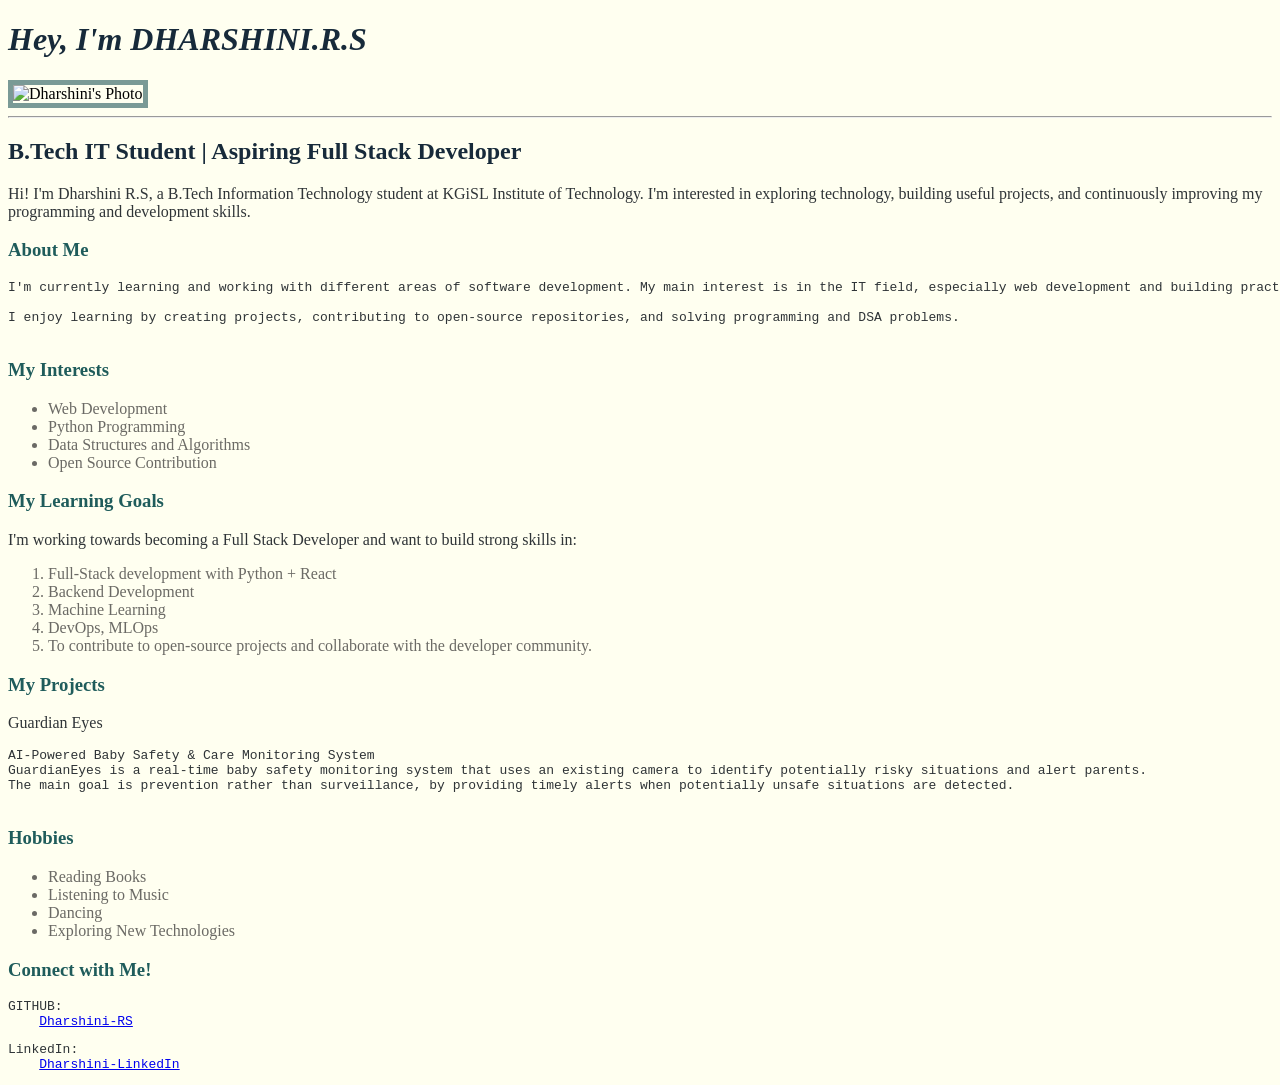
==== my.html @ 04bc717d "HTML basics" ====
<!DOCTYPE html>
<html>
    <head>
        <title>Dharsh</title>
    </head>
    <body style="background-color:ivory;">
        <h1 style="color: #172a3a; font-family: 'Playfair Display', serif; font-style: italic;"> Hey, I'm DHARSHINI.R.S</h1>
        <img src="Images/Photo.png" 
        height="200px"
        width="200px" alt="Dharshini's Photo"
        style="border: 5px solid #7a9a96 ">
        <hr>
        <h2 style="color: #172a3a;">B.Tech IT Student | Aspiring Full Stack Developer</h2>
        <p style="color:#2f3437;">Hi! I'm Dharshini R.S, a B.Tech Information Technology student at KGiSL Institute of Technology. I'm interested in exploring technology, building useful projects, and continuously improving my programming and development skills.</p>
        <h3 style="color:#1f5c5b;">About Me</h3>
        <pre style="color:#2f3437;">I'm currently learning and working with different areas of software development. My main interest is in the IT field, especially web development and building practical applications.
        
I enjoy learning by creating projects, contributing to open-source repositories, and solving programming and DSA problems.
        </pre>
        <h3 style="color:#1f5c5b;">My Interests</h3>
        <ul style="color:#172a3a;">
            <li style="color:#6b6a65;">Web Development</li>
            <li style="color:#6b6a65;">Python Programming</li>
            <li style="color:#6b6a65;">Data Structures and Algorithms</li>
            <li style="color:#6b6a65;">Open Source Contribution</li>
        </ul>
        <h3 style="color:#1f5c5b;">My Learning Goals</h3>
        <p style="color:#2f3437;">I'm working towards becoming a Full Stack Developer and want to build strong skills in:</p>
        <ol style="color:#2f3437;">
            <li style="color:#6b6a65;">Full-Stack development with Python + React</li>
            <li style="color:#6b6a65;">Backend Development</li>
            <li style="color:#6b6a65;">Machine Learning</li>
            <li style="color:#6b6a65;">DevOps, MLOps</li>
            <li style="color:#6b6a65;">To contribute to open-source projects and collaborate with the developer community.</li>
        </ol>
        <h3 style="color:#1f5c5b;">My Projects</h3>
        <p style="color:#2f3437;">Guardian Eyes</p>
        <pre style="color:#2f3437;">AI-Powered Baby Safety & Care Monitoring System
GuardianEyes is a real-time baby safety monitoring system that uses an existing camera to identify potentially risky situations and alert parents.
The main goal is prevention rather than surveillance, by providing timely alerts when potentially unsafe situations are detected.
        </pre>
        <h3 style="color:#1f5c5b;">Hobbies</h3>
        <ul style="color:#172a3a;">
            <li style="color:#6b6a65;">Reading Books</li>
            <li style="color:#6b6a65;">Listening to Music</li>
            <li style="color:#6b6a65;">Dancing</li>
            <li style="color:#6b6a65;">Exploring New Technologies</li>
        </ul>
        <h3 style="color:#1f5c5b;">Connect with Me!</h3>
        <pre style="color:#2f3437;">GITHUB: 
    <a href="https://github.com/Dharshini-RS03">Dharshini-RS</a></pre>
        <pre style="color:#2f3437;">LinkedIn: 
    <a href="https://www.linkedin.com/in/dharshini-rs-715933377/">Dharshini-LinkedIn</a></pre>
    </body>
</html>
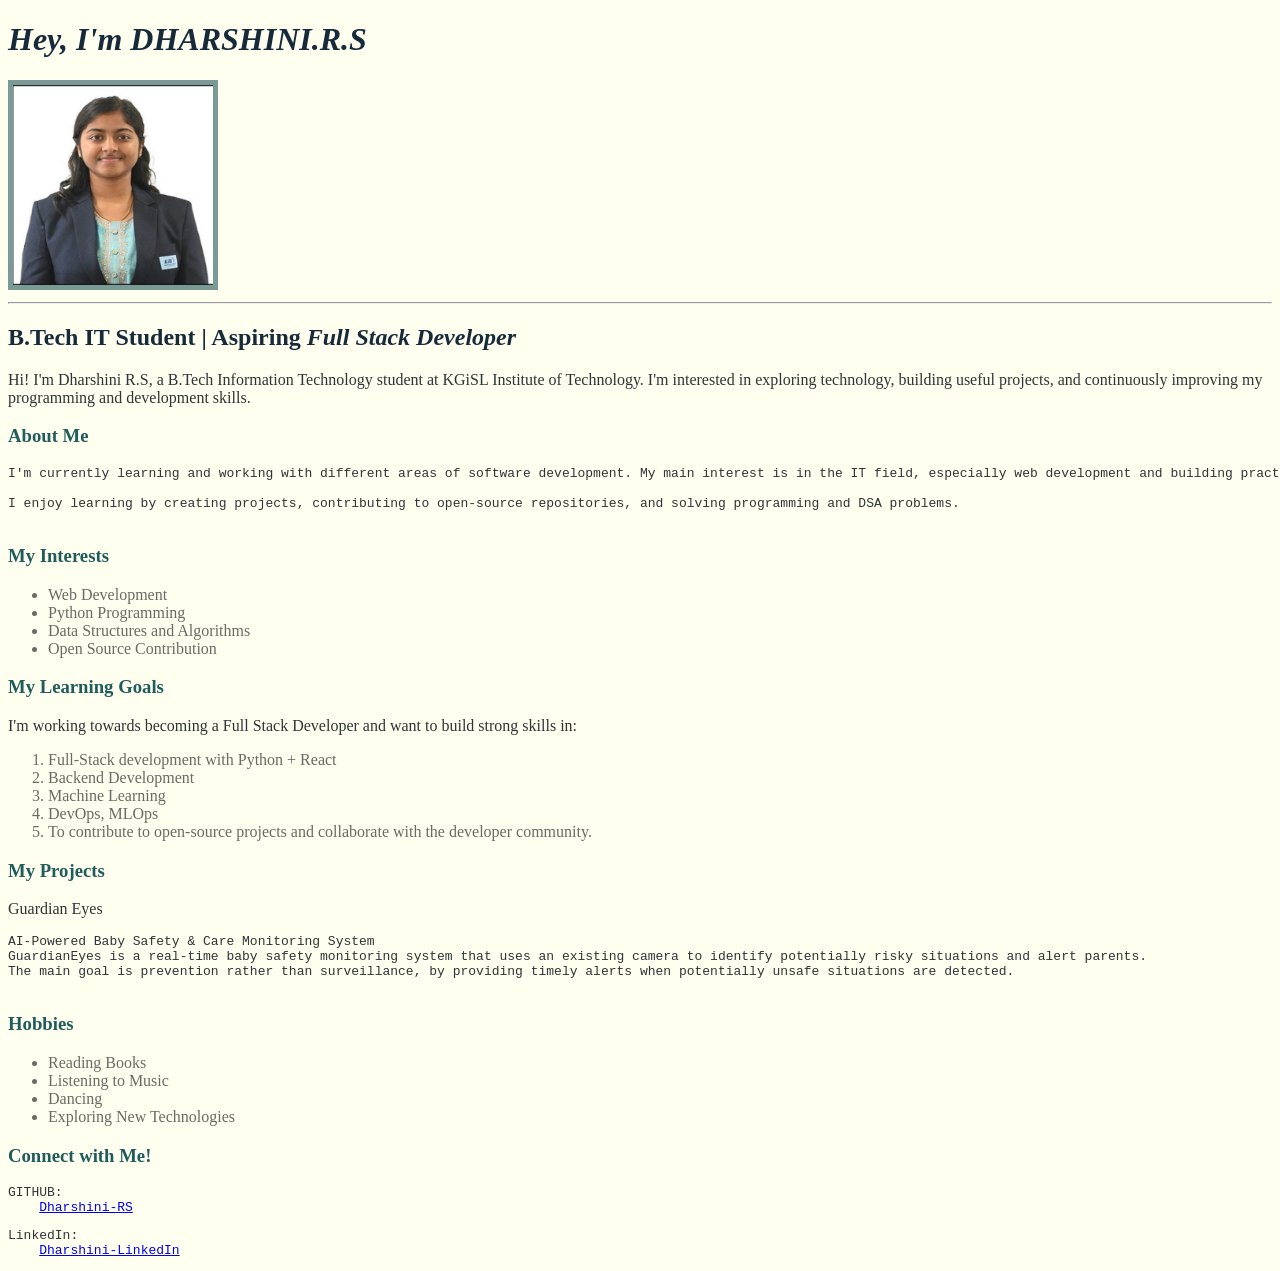
==== commit 65ad041e: "font" ====
--- a/my.html
+++ b/my.html
@@ -8,9 +8,10 @@
         <img src="Images/Photo.png" 
         height="200px"
         width="200px" alt="Dharshini's Photo"
-        style="border: 5px solid #7a9a96 ">
+        style="border: 5px solid #7a9a96 "
+        title="Dharshini.R.S">
         <hr>
-        <h2 style="color: #172a3a;">B.Tech IT Student | Aspiring Full Stack Developer</h2>
+        <h2 style="color: #172a3a;">B.Tech IT Student | Aspiring <i>Full Stack Developer</i></h2>
         <p style="color:#2f3437;">Hi! I'm Dharshini R.S, a B.Tech Information Technology student at KGiSL Institute of Technology. I'm interested in exploring technology, building useful projects, and continuously improving my programming and development skills.</p>
         <h3 style="color:#1f5c5b;">About Me</h3>
         <pre style="color:#2f3437;">I'm currently learning and working with different areas of software development. My main interest is in the IT field, especially web development and building practical applications.
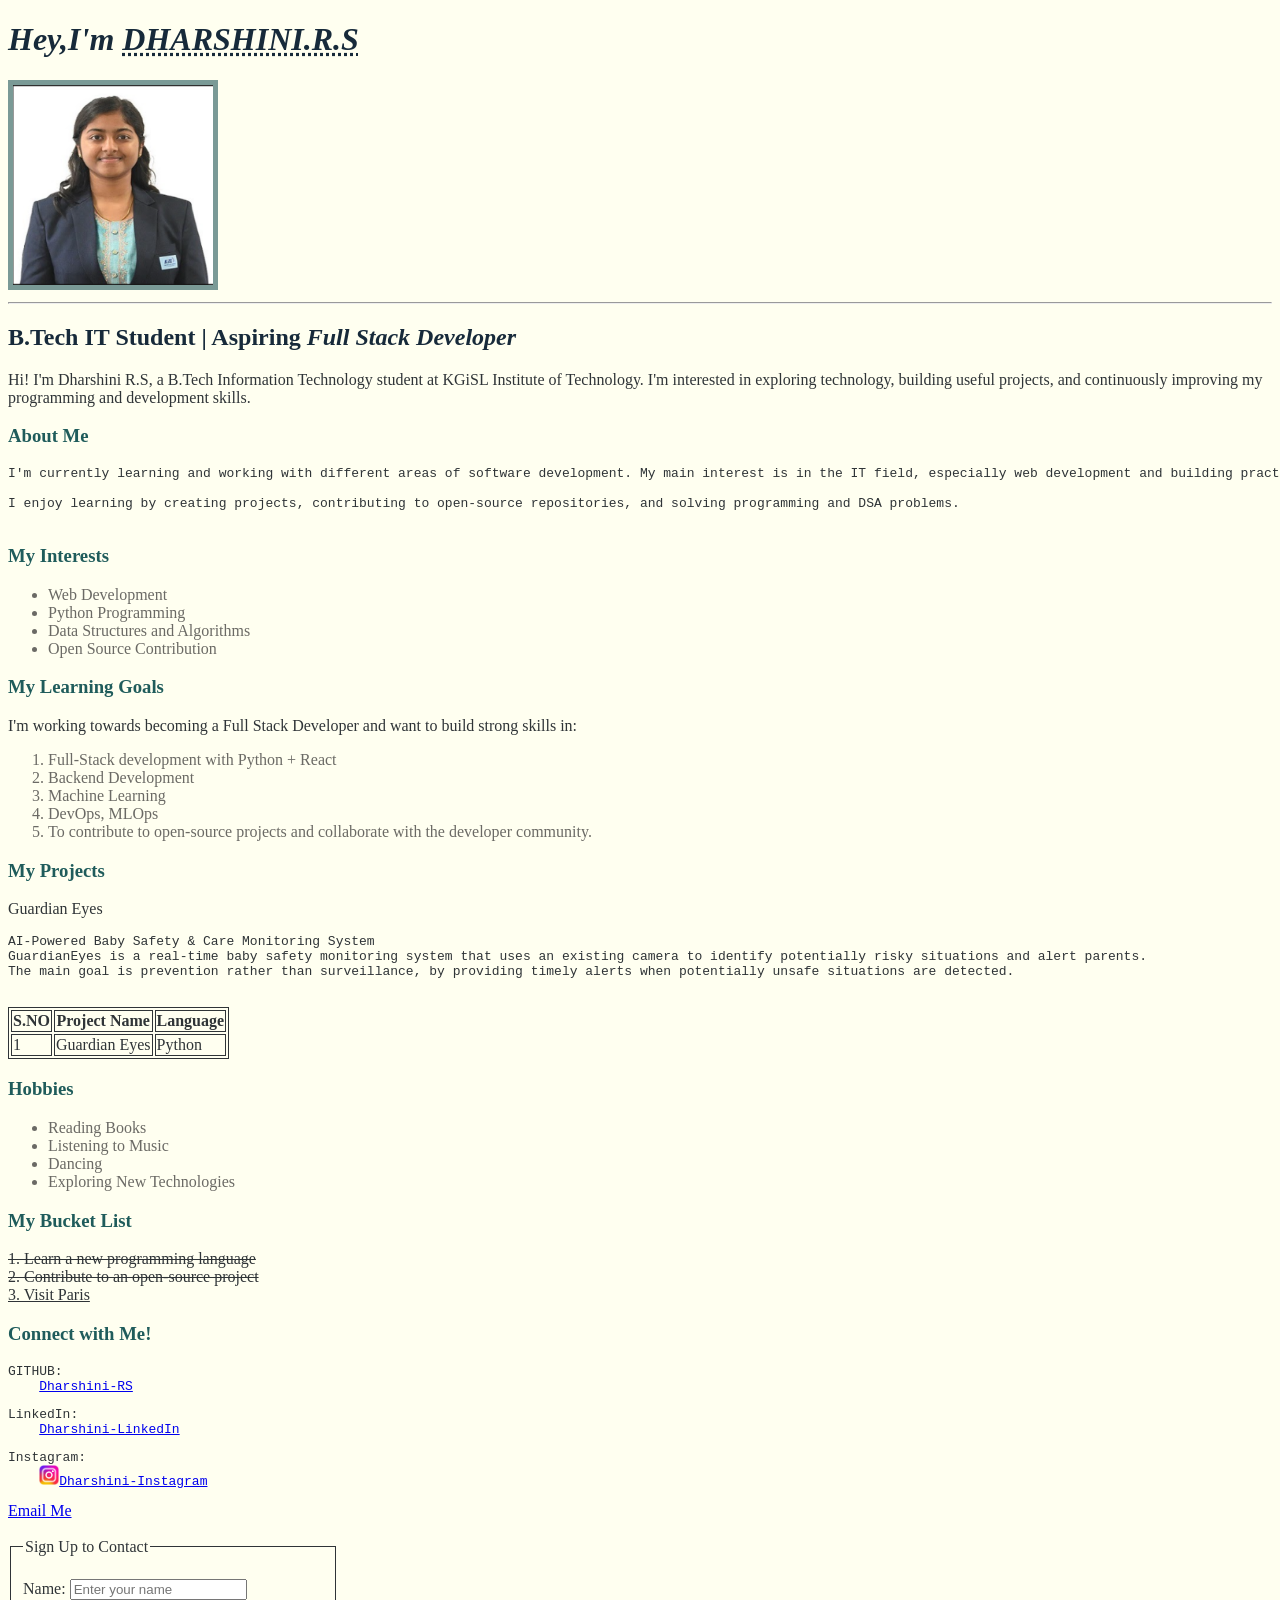
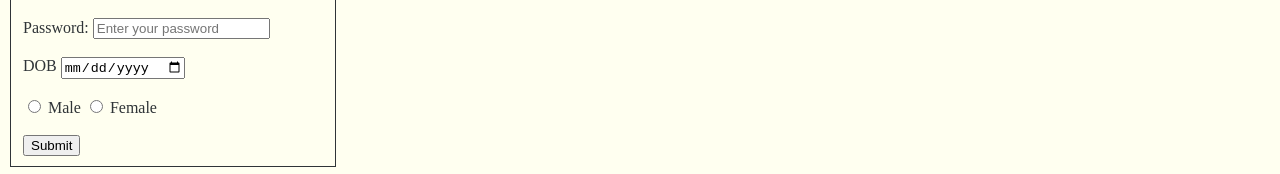
==== commit 71778d12: "My html practice" ====
--- a/my.html
+++ b/my.html
@@ -2,9 +2,10 @@
 <html>
     <head>
         <title>Dharsh</title>
+        <link rel="icon" type="image/x-icon" href="Images/Logo.jpg">
     </head>
     <body style="background-color:ivory;">
-        <h1 style="color: #172a3a; font-family: 'Playfair Display', serif; font-style: italic;"> Hey, I'm DHARSHINI.R.S</h1>
+        <h1 style="color: #172a3a; font-family: 'Playfair Display', serif; font-style: italic;"> Hey,I'm <abbr title="Dharshini Rathnapriya Sivakumar">DHARSHINI.R.S</abbr></h1>
         <img src="Images/Photo.png" 
         height="200px"
         width="200px" alt="Dharshini's Photo"
@@ -19,7 +20,7 @@
 I enjoy learning by creating projects, contributing to open-source repositories, and solving programming and DSA problems.
         </pre>
         <h3 style="color:#1f5c5b;">My Interests</h3>
-        <ul style="color:#172a3a;">
+        <ul style="color:#172a3a;" style="list-style-type:circle;">
             <li style="color:#6b6a65;">Web Development</li>
             <li style="color:#6b6a65;">Python Programming</li>
             <li style="color:#6b6a65;">Data Structures and Algorithms</li>
@@ -40,6 +41,22 @@
 GuardianEyes is a real-time baby safety monitoring system that uses an existing camera to identify potentially risky situations and alert parents.
 The main goal is prevention rather than surveillance, by providing timely alerts when potentially unsafe situations are detected.
         </pre>
+        <table style="border: 1px solid #2f3437; color:#2f3437;">
+            <thead>
+                <tr>
+                    <th style="border: 1px solid #2f3437;">S.NO</th>
+                    <th style="border: 1px solid #2f3437;">Project Name</th>
+                    <th style="border: 1px solid #2f3437;">Language</th>
+                </tr>
+            </thead>
+            <tbody>
+                <tr>
+                    <td style="border: 1px solid #2f3437;">1</td>
+                    <td style="border: 1px solid #2f3437;">Guardian Eyes</td>
+                    <td style="border: 1px solid #2f3437;">Python</td>
+                </tr>
+            </tbody>
+        </table>
         <h3 style="color:#1f5c5b;">Hobbies</h3>
         <ul style="color:#172a3a;">
             <li style="color:#6b6a65;">Reading Books</li>
@@ -47,10 +64,41 @@
             <li style="color:#6b6a65;">Dancing</li>
             <li style="color:#6b6a65;">Exploring New Technologies</li>
         </ul>
+        <h3 style="color:#1f5c5b;">My Bucket List</h3>
+        <del style="color:#2f3437;">1. Learn a new programming language</del>
+        <br>
+        <del style="color:#2f3437;">2. Contribute to an open-source project</del>
+        <br>
+        <ins style="color:#2f3437;">3. Visit Paris</ins>
         <h3 style="color:#1f5c5b;">Connect with Me!</h3>
         <pre style="color:#2f3437;">GITHUB: 
-    <a href="https://github.com/Dharshini-RS03">Dharshini-RS</a></pre>
+    <a href="https://github.com/Dharshini-RS03" target="_blank">Dharshini-RS</a></pre>
         <pre style="color:#2f3437;">LinkedIn: 
-    <a href="https://www.linkedin.com/in/dharshini-rs-715933377/">Dharshini-LinkedIn</a></pre>
+    <a href="https://www.linkedin.com/in/dharshini-rs-715933377/" target="_blank">Dharshini-LinkedIn</a></pre>
+        <pre style="color:#2f3437;">Instagram:
+    <a href="https://www.instagram.com/_dharshh.03?stkn=emVrYzhxdHNxaDJu" target="_blank"><img src="Images/Insta.png" height="20">Dharshini-Instagram</a></pre>
+    <a href="mailto:dharsh03rs@gmail.com" target="_blank">Email Me</a>
+    <br><br>
+    <fieldset style="width: 300px; border: 1px solid #2f3437; color:#2f3437;">
+        <legend>Sign Up to Contact</legend>
+    <form action="submit.html">
+        <br>
+        <label>Name:</label>
+        <input type="text" placeholder="Enter your name" required>
+        <br><br>
+        <label>Password:</label>
+        <input type="password" placeholder="Enter your password" required>
+        <br><br>
+        <label>DOB</label>
+        <input type="date" name="dob">
+        <br><br>
+        <input type="radio" name="Gender">
+        <label>Male</label>
+        <input type="radio" name="Gender">
+        <label>Female</label>
+        <br><br>
+        <input type="submit" value="Submit">
+    </form>
+    </fieldset>
     </body>
 </html>
